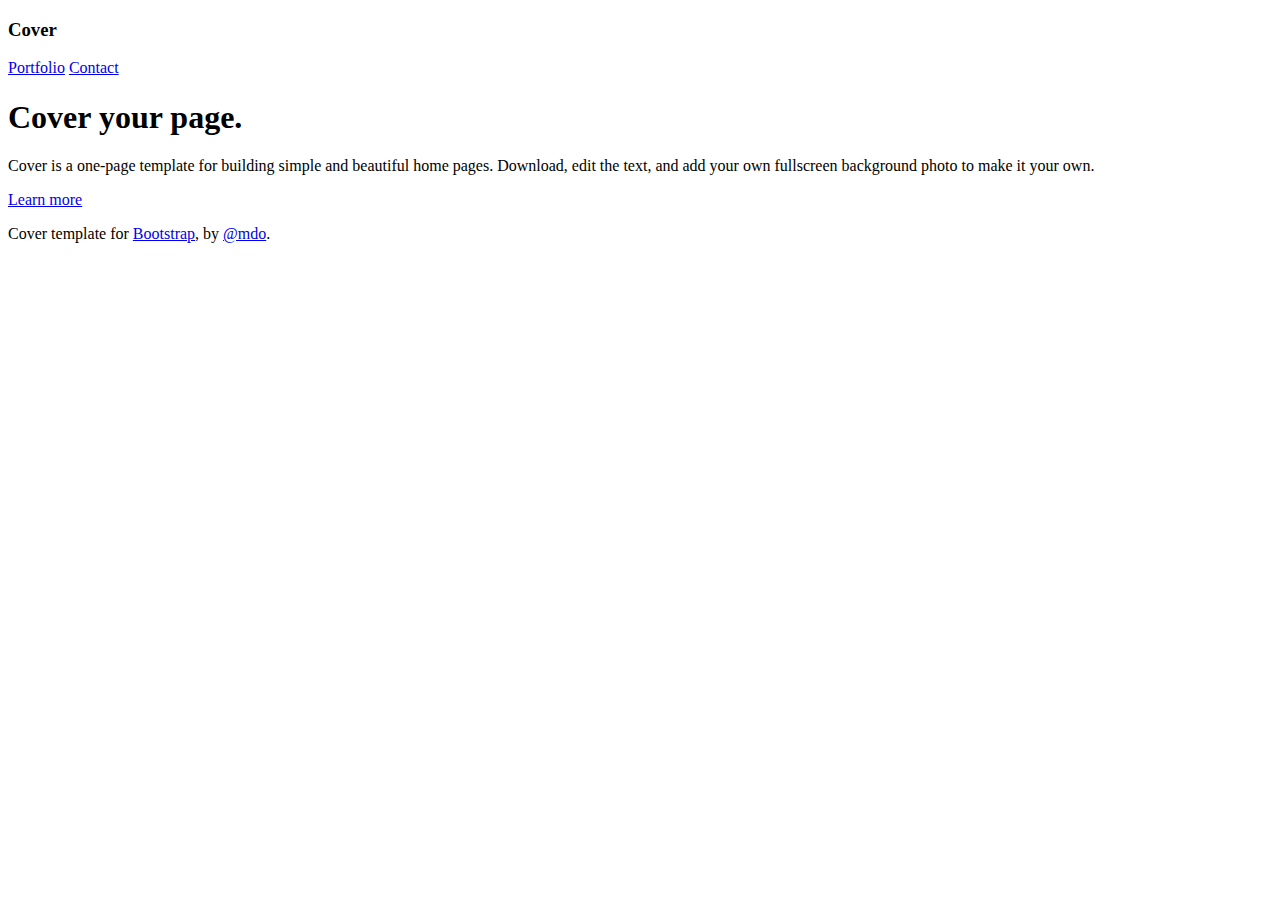
==== index.html @ ec767dcd "these are the first steps to the project" ====
<!doctype html>
<html lang="en" class="h-100">
  <head>
    <meta charset="utf-8">
    <meta name="viewport" content="width=device-width, initial-scale=1">
    <meta name="description" content="">
    <meta name="author" content="Mark Otto, Jacob Thornton, and Bootstrap contributors">
    <meta name="generator" content="Hugo 0.80.0">
    <title>Cover Template · Bootstrap v5.0</title>

    <link rel="canonical" href="style.css">


    

    <!-- Bootstrap core CSS --><link href="https://cdn.jsdelivr.net/npm/bootstrap@5.0.0-beta2/dist/css/bootstrap.min.css" rel="stylesheet" integrity="sha384-BmbxuPwQa2lc/FVzBcNJ7UAyJxM6wuqIj61tLrc4wSX0szH/Ev+nYRRuWlolflfl" crossorigin="anonymous">


    <!-- Favicons -->
<link rel="apple-touch-icon" href="/docs/5.0/assets/img/favicons/apple-touch-icon.png" sizes="180x180">
<link rel="icon" href="/docs/5.0/assets/img/favicons/favicon-32x32.png" sizes="32x32" type="image/png">
<link rel="icon" href="/docs/5.0/assets/img/favicons/favicon-16x16.png" sizes="16x16" type="image/png">
<link rel="manifest" href="/docs/5.0/assets/img/favicons/manifest.json">
<link rel="mask-icon" href="/docs/5.0/assets/img/favicons/safari-pinned-tab.svg" color="#7952b3">
<link rel="icon" href="/docs/5.0/assets/img/favicons/favicon.ico">
<meta name="theme-color" content="#7952b3">


    <style>
      .bd-placeholder-img {
        font-size: 1.125rem;
        text-anchor: middle;
        -webkit-user-select: none;
        -moz-user-select: none;
        user-select: none;
      }

      @media (min-width: 768px) {
        .bd-placeholder-img-lg {
          font-size: 3.5rem;
        }
      }
    </style>

    
    <!-- Custom styles for this template -->
    <link href="style.css" rel="stylesheet">
  </head>
  <body class="d-flex h-100 text-center text-white bg-dark">
    
<div class="cover-container d-flex w-100 h-100 p-3 mx-auto flex-column">
  <header class="mb-auto">
    <div>
      <h3 class="float-md-start mb-0">Cover</h3>
      <nav class="nav nav-masthead justify-content-center float-md-end">
        <a class="nav-link active" href="#">Portfolio</a>
        <a class="nav-link" href="#">Contact</a>
      </nav>
    </div>
  </header>

  <main class="px-3">
    <h1>Cover your page.</h1>
    <p class="lead">Cover is a one-page template for building simple and beautiful home pages. Download, edit the text, and add your own fullscreen background photo to make it your own.</p>
    <p class="lead">
      <a href="#" class="btn btn-lg btn-secondary fw-bold border-white bg-white">Learn more</a>
    </p>
  </main>

  <footer class="mt-auto text-white-50">
    <p>Cover template for <a href="https://getbootstrap.com/" class="text-white">Bootstrap</a>, by <a href="https://twitter.com/mdo" class="text-white">@mdo</a>.</p>
  </footer>
</div>


    
  </body>
</html>
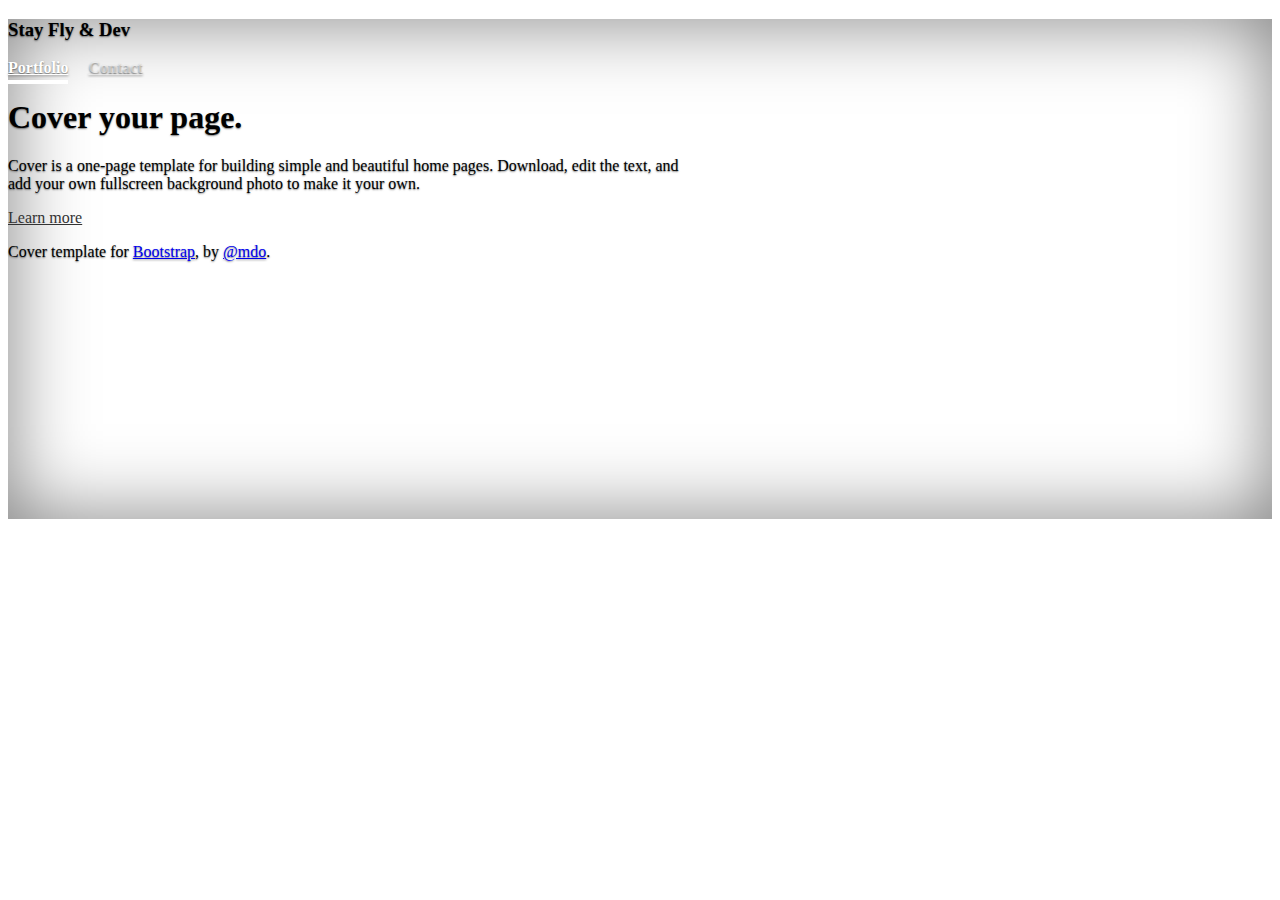
==== commit a9f803cc: "changes to the portfolio page" ====
--- a/index.html
+++ b/index.html
@@ -8,7 +8,7 @@
     <meta name="generator" content="Hugo 0.80.0">
     <title>Cover Template · Bootstrap v5.0</title>
 
-    <link rel="canonical" href="style.css">
+    <link rel="stylesheet" href="/assets/style.css">
 
 
     
@@ -26,35 +26,16 @@
 <meta name="theme-color" content="#7952b3">
 
 
-    <style>
-      .bd-placeholder-img {
-        font-size: 1.125rem;
-        text-anchor: middle;
-        -webkit-user-select: none;
-        -moz-user-select: none;
-        user-select: none;
-      }
-
-      @media (min-width: 768px) {
-        .bd-placeholder-img-lg {
-          font-size: 3.5rem;
-        }
-      }
-    </style>
-
-    
-    <!-- Custom styles for this template -->
-    <link href="style.css" rel="stylesheet">
   </head>
-  <body class="d-flex h-100 text-center text-white bg-dark">
+  <body class="d-flex h-100 text-center text-white header">
     
 <div class="cover-container d-flex w-100 h-100 p-3 mx-auto flex-column">
   <header class="mb-auto">
     <div>
-      <h3 class="float-md-start mb-0">Cover</h3>
+      <h3 class="float-md-start mb-0">Stay Fly & Dev</h3>
       <nav class="nav nav-masthead justify-content-center float-md-end">
-        <a class="nav-link active" href="#">Portfolio</a>
-        <a class="nav-link" href="#">Contact</a>
+        <a class="nav-link active" href="/portfolio.html">Portfolio</a>
+        <a class="nav-link" href="/contact.html">Contact</a>
       </nav>
     </div>
   </header>
--- a/assets/style.css
+++ b/assets/style.css
@@ -0,0 +1,61 @@
+/*
+ * Globals
+ */
+
+
+/* Custom default button */
+.btn-secondary,
+.btn-secondary:hover,
+.btn-secondary:focus {
+  color: #333;
+  text-shadow: none; /* Prevent inheritance from `body` */
+}
+
+
+/*
+ * Base structure
+ */
+
+body {
+  text-shadow: 0 .05rem .1rem rgba(0, 0, 0, .5);
+  box-shadow: inset 0 0 5rem rgba(0, 0, 0, .5);
+}
+
+.cover-container {
+  max-width: 42em;
+}
+
+
+/*
+ * Header
+ */
+
+.nav-masthead .nav-link {
+  padding: .25rem 0;
+  font-weight: 700;
+  color: rgba(255, 255, 255, .5);
+  background-color: transparent;
+  border-bottom: .25rem solid transparent;
+}
+
+.nav-masthead .nav-link:hover,
+.nav-masthead .nav-link:focus {
+  border-bottom-color: rgba(255, 255, 255, .25);
+}
+
+.nav-masthead .nav-link + .nav-link {
+  margin-left: 1rem;
+}
+
+.nav-masthead .active {
+  color: #fff;
+  border-bottom-color: #fff;
+}
+
+.header{
+  background-image: url(../assets/images/woman.jpg);
+  height: 500px; /* You must set a specified height */
+  background-position: center; /* Center the image */
+  background-repeat: no-repeat; /* Do not repeat the image */
+  background-size: cover; /* Resize the background image to cover the entire container */
+}